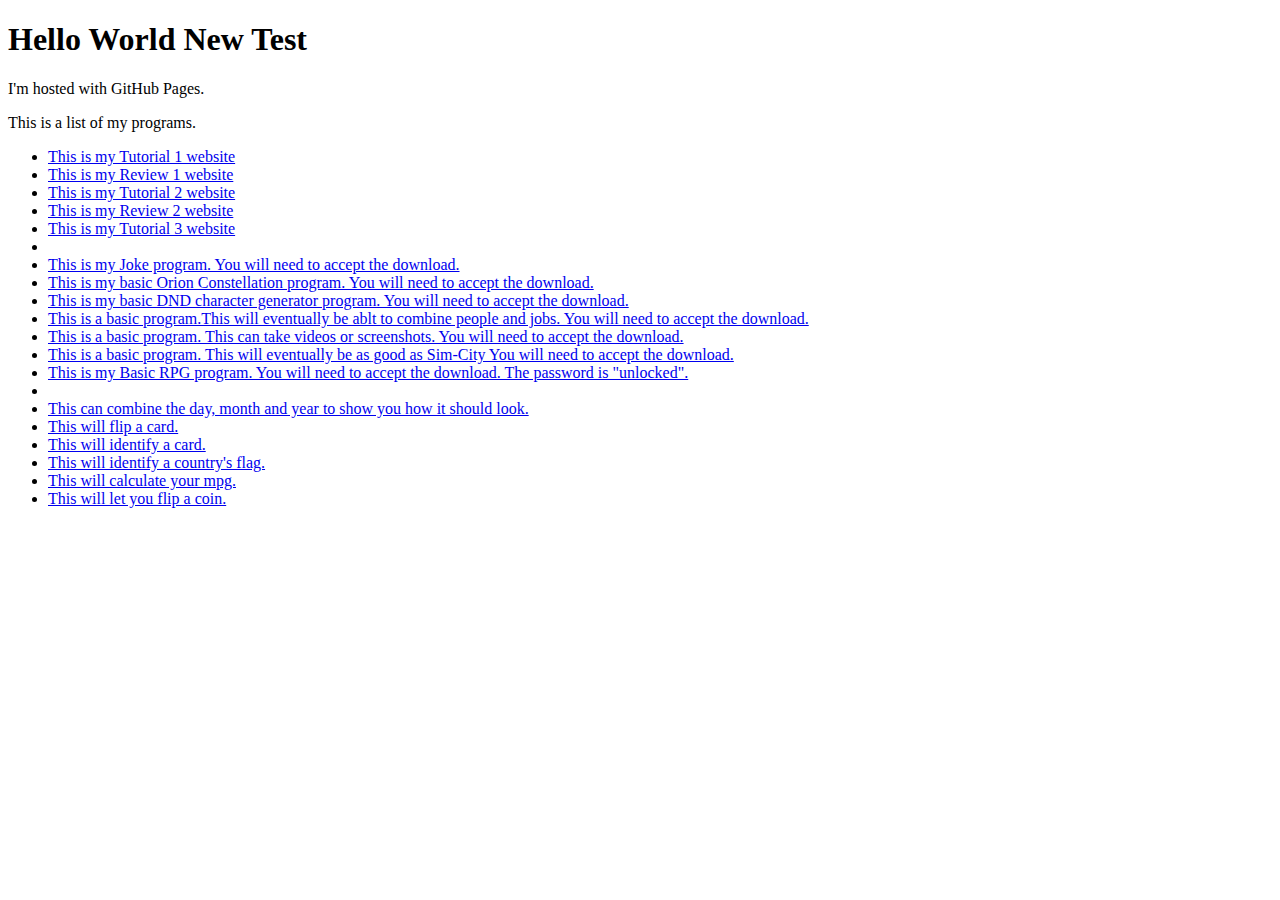
==== index.html @ 756f103d "Added coin Flip" ====
<!DOCTYPE html>
<html>
  <head>
    <title>My Title</title>
  </head>
<body>
  <h1><b>Hello World</b> New Test</h1>
<p>I'm hosted with GitHub Pages.</p>
  <p>This is a list of my programs.</p>
  <ul>
  <li><a href="https://calebhk98.github.io/HTML-Tutorial-1/ct_start.html">This is my Tutorial 1 website </a></li>
  <li><a href="https://calebhk98.github.io/HTML-Review-1/mp_index.html">This is my Review 1 website </a></li>
  <li><a href="https://calebhk98.github.io/HTML-Tutorial-2/tss_home.html">This is my Tutorial 2 website </a></li>
  <li><a href="https://calebhk98.github.io/HTML-Review-2/tss_coach.html">This is my Review 2 website </a></li>
  <li><a href="https://calebhk98.github.io/HTML-Tutorial-3/pc_home.html">This is my Tutorial 3 website </a></li>
  <li></li>
  <li><a href="https://calebhk98.github.io/Joke-And-Punchline-In-C-/Joke%20and%20Punch%20Line/bin/Debug/Joke%20and%20Punch%20Line.exe">This is my Joke program. You will need to accept the download. </a></li>
  <li><a href="https://calebhk98.github.io/Orions-Constellation/OrionConstellation/bin/Debug/OrionConstellation.exe">This is my basic Orion Constellation program. You will need to accept the download. </a></li>
  <li><a href="https://calebhk98.github.io/DND-Character-Generator/Dnd Character Creator/bin/Debug/Dnd Character Creator.exe">This is my basic DND character generator program. You will need to accept the download. </a></li>
  <li><a href="https://calebhk98.github.io/Python-Job-Dating/PythonApplication1/PythonApplication1.py">This is a basic program.This will eventually be ablt to combine people and jobs. You will need to accept the download. </a></li>
  <li><a href="https://calebhk98.github.io/Screen-Recorder/Recording Application/bin/Debug/Recording Application.exe">This is a basic program. This can take videos or screenshots. You will need to accept the download. </a></li>
  <li><a href="https://calebhk98.github.io/City-Builder/City Builder/bin/Debug/City Builder.exe">This is a basic program. This will eventually be as good as Sim-City You will need to accept the download. </a></li>
  <li><a href="https://calebhk98.github.io/C-Basic-RPG/Following%20Tutorial/bin/Debug/Following%20Tutorial.exe">This is my Basic RPG program. You will need to accept the download. The password is "unlocked".</a></li>
  <li></li>
  <li><a href="https://github.com/calebhk98/Date-Assembler/raw/master/Birth%20Date%20String/bin/Debug/Birth%20Date%20String.exe">This can combine the day, month and year to show you how it should look. </a></li>
  <li><a href="https://github.com/calebhk98/Card-Flip/raw/master/CardFlip/bin/Debug/CardFlip.exe">This will flip a card. </a></li>
  <li><a href="https://github.com/calebhk98/Card-Identifier/raw/master/CardIdentifier/bin/Debug/CardIdentifier.exe">This will identify a card. </a></li>
  <li><a href="https://github.com/calebhk98/Flag-Identifier/raw/master/Flags/bin/Debug/Flags.exe">This will identify a country's flag. </a></li>
  <li><a href="https://github.com/calebhk98/Fuel-Economy/raw/master/Fuel%20Economy/bin/Debug/Fuel%20Economy.exe">This will calculate your mpg. </a></li>
  <li><a href="https://github.com/calebhk98/Coin-Flip/raw/master/HeadsOrTails/bin/Debug/HeadsOrTails.exe">This will let you flip a coin. </a></li>
  
  </ul>
</body>
</html>
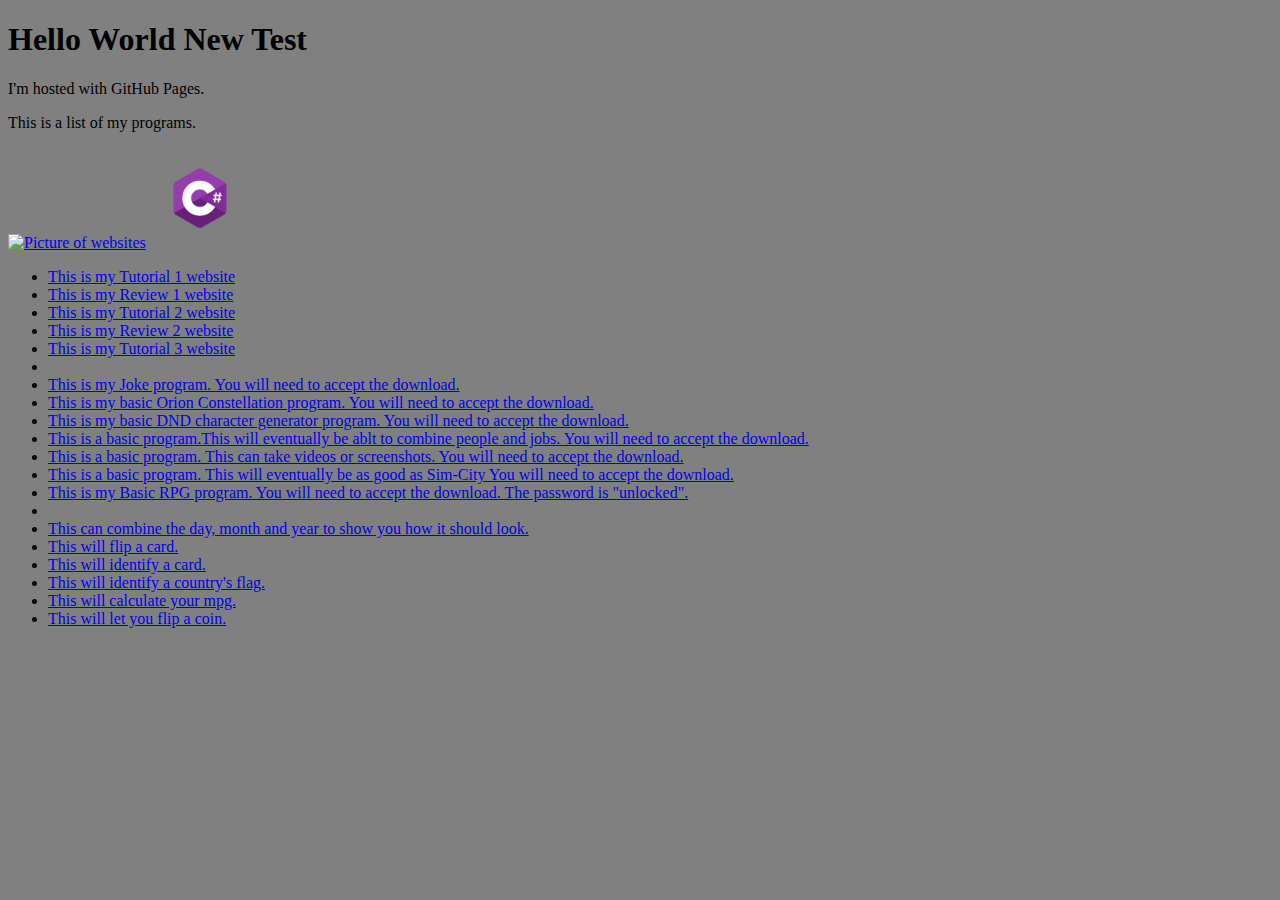
==== commit 7acbf63a: "Added C# page" ====
--- a/index.html
+++ b/index.html
@@ -1,18 +1,21 @@
 <!DOCTYPE html>
 <html>
   <head>
-    <title>My Title</title>
+    <title>Caleb's Website</title>
+    <link href="base.css" rel="stylesheet" />
   </head>
 <body>
   <h1><b>Hello World</b> New Test</h1>
 <p>I'm hosted with GitHub Pages.</p>
   <p>This is a list of my programs.</p>
+  <a href="Websites.html"> <img src="websites1.jpg" alt="Picture of websites" width="100"/></a>
+  <a href="C%23Programs.html"> <img src="csharpPic.png" alt="C sharp Logo" width="100"/></a>
   <ul>
-  <li><a href="https://calebhk98.github.io/HTML-Tutorial-1/ct_start.html">This is my Tutorial 1 website </a></li>
-  <li><a href="https://calebhk98.github.io/HTML-Review-1/mp_index.html">This is my Review 1 website </a></li>
-  <li><a href="https://calebhk98.github.io/HTML-Tutorial-2/tss_home.html">This is my Tutorial 2 website </a></li>
-  <li><a href="https://calebhk98.github.io/HTML-Review-2/tss_coach.html">This is my Review 2 website </a></li>
-  <li><a href="https://calebhk98.github.io/HTML-Tutorial-3/pc_home.html">This is my Tutorial 3 website </a></li>
+  <li><a href="https://calebhk98.github.io/HTML-Tutorial-1/ct_start.html" target="_blank">This is my Tutorial 1 website </a></li>
+  <li><a href="https://calebhk98.github.io/HTML-Review-1/mp_index.html" target="_blank">This is my Review 1 website </a></li>
+  <li><a href="https://calebhk98.github.io/HTML-Tutorial-2/tss_home.html" target="_blank">This is my Tutorial 2 website </a></li>
+  <li><a href="https://calebhk98.github.io/HTML-Review-2/tss_coach.html" target="_blank">This is my Review 2 website </a></li>
+  <li><a href="https://calebhk98.github.io/HTML-Tutorial-3/pc_home.html" target="_blank">This is my Tutorial 3 website </a></li>
   <li></li>
   <li><a href="https://calebhk98.github.io/Joke-And-Punchline-In-C-/Joke%20and%20Punch%20Line/bin/Debug/Joke%20and%20Punch%20Line.exe">This is my Joke program. You will need to accept the download. </a></li>
   <li><a href="https://calebhk98.github.io/Orions-Constellation/OrionConstellation/bin/Debug/OrionConstellation.exe">This is my basic Orion Constellation program. You will need to accept the download. </a></li>
--- a/base.css
+++ b/base.css
@@ -0,0 +1,6 @@
+@charset "utf-8";
+html{
+  background-color: gray;
+
+
+}
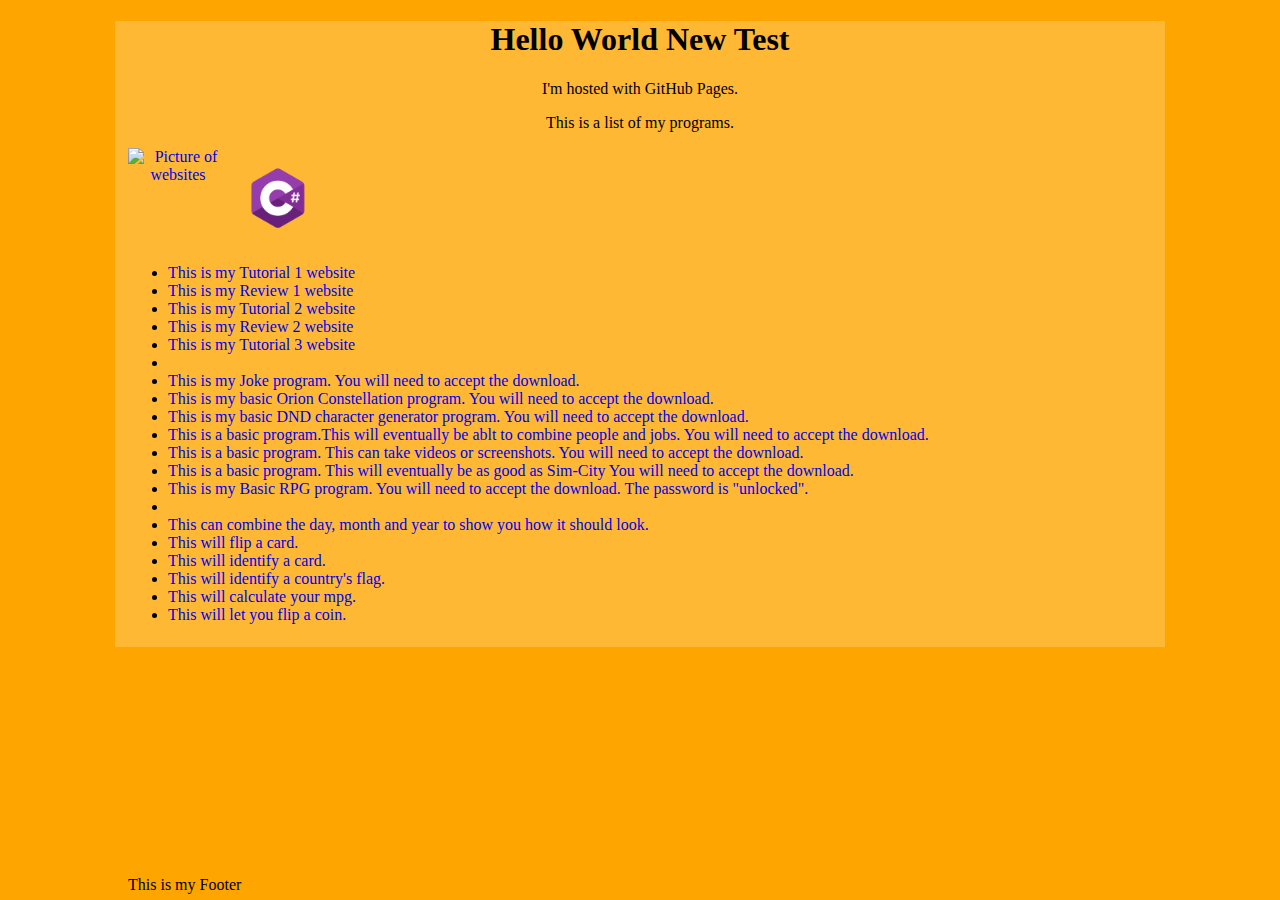
==== commit 7f9d1b7d: "Updates" ====
--- a/index.html
+++ b/index.html
@@ -33,5 +33,9 @@
   <li><a href="https://github.com/calebhk98/Coin-Flip/raw/master/HeadsOrTails/bin/Debug/HeadsOrTails.exe">This will let you flip a coin. </a></li>
   
   </ul>
+  <footer>
+		<p>This is my Footer</p>
+		
+		</footer>
 </body>
 </html>
--- a/base.css
+++ b/base.css
@@ -1,6 +1,79 @@
 @charset "utf-8";
 html{
-  background-color: gray;
+  background-color: orange;
+  text-align: center;
+  
+	text-decoration: none;
 
 
 }
+body{
+	padding:0%;
+	padding-left: 1%;
+	padding-right: 1%;
+	margin-top:0%;
+	display:block;
+	min-height:626px;
+	margin-left: auto;
+	margin-right: auto;
+	width: 80%;
+	
+	background-color:hsl(39, 100%, 60%);
+	
+	
+	
+}
+ul{
+	clear: left;
+	float: left;
+	text-align:left;
+	display:block;
+	
+}
+ul.Left{
+	clear: left;
+	width:45%;
+	float: left;
+	
+	display:block;
+	text-align:left;
+	list-style-type:none;
+	
+}
+
+ul.Right{
+	clear: right;
+	width:45%;
+	float: right;
+	display:block;
+	text-align:right;
+	list-style-type:none;
+	
+}
+
+img{
+	float:left;
+	
+	display:block;
+}
+a{
+	
+	text-decoration: none;
+	
+	
+}
+footer{
+	clear:both;
+	position:absolute;
+	bottom:0px;
+	height:2.5em;
+	text-bottom:10px; 
+	
+	
+}
+footer::after{
+	clear:both;
+	content:"";
+	display:table;
+	
+}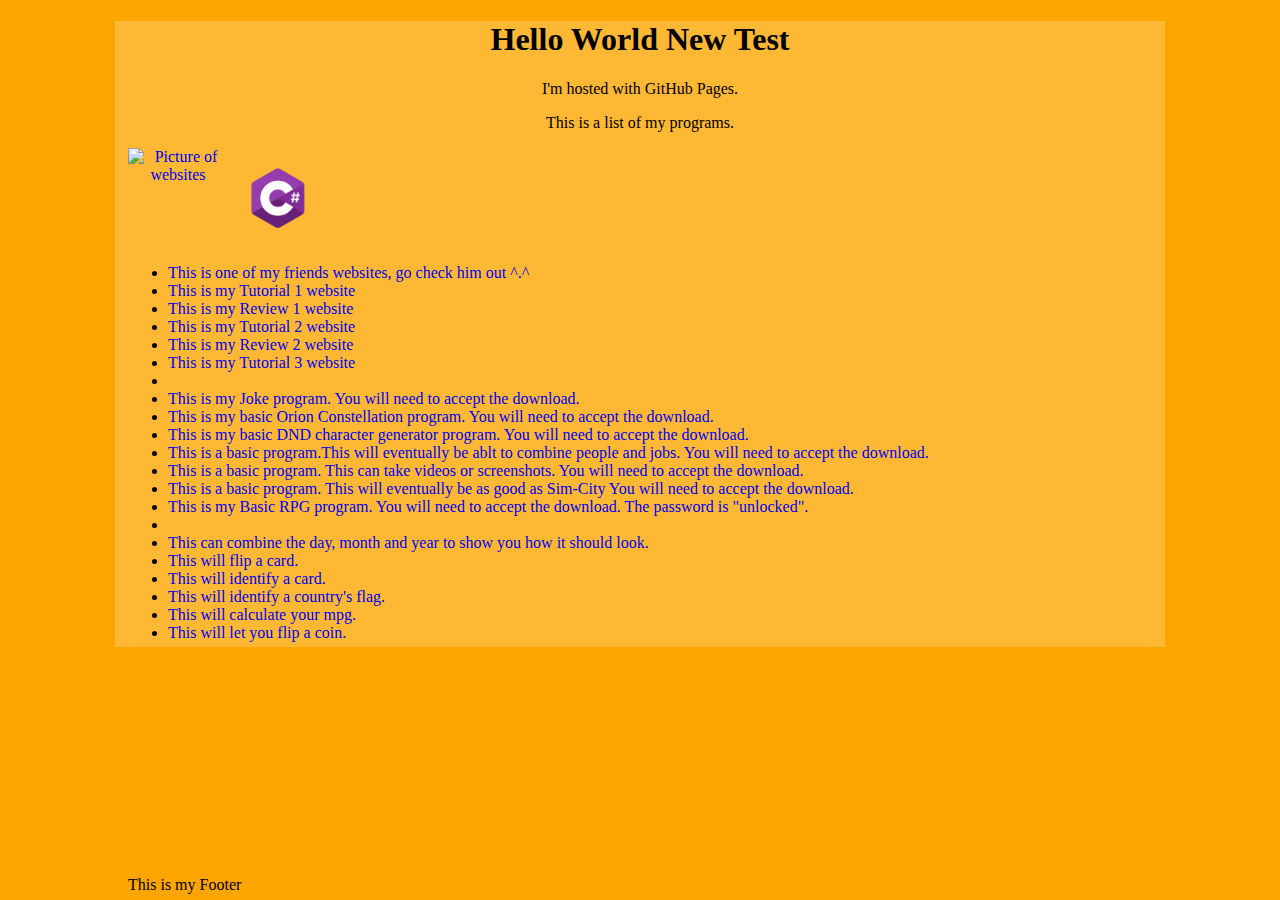
==== commit a5e35755: "Added Darknights website" ====
--- a/index.html
+++ b/index.html
@@ -11,6 +11,8 @@
   <a href="Websites.html"> <img src="websites1.jpg" alt="Picture of websites" width="100"/></a>
   <a href="C%23Programs.html"> <img src="csharpPic.png" alt="C sharp Logo" width="100"/></a>
   <ul>
+	  
+  <li><a href="https://darknight4231.github.io/">This is one of my friends websites, go check him out ^.^</a></li>
   <li><a href="https://calebhk98.github.io/HTML-Tutorial-1/ct_start.html" target="_blank">This is my Tutorial 1 website </a></li>
   <li><a href="https://calebhk98.github.io/HTML-Review-1/mp_index.html" target="_blank">This is my Review 1 website </a></li>
   <li><a href="https://calebhk98.github.io/HTML-Tutorial-2/tss_home.html" target="_blank">This is my Tutorial 2 website </a></li>
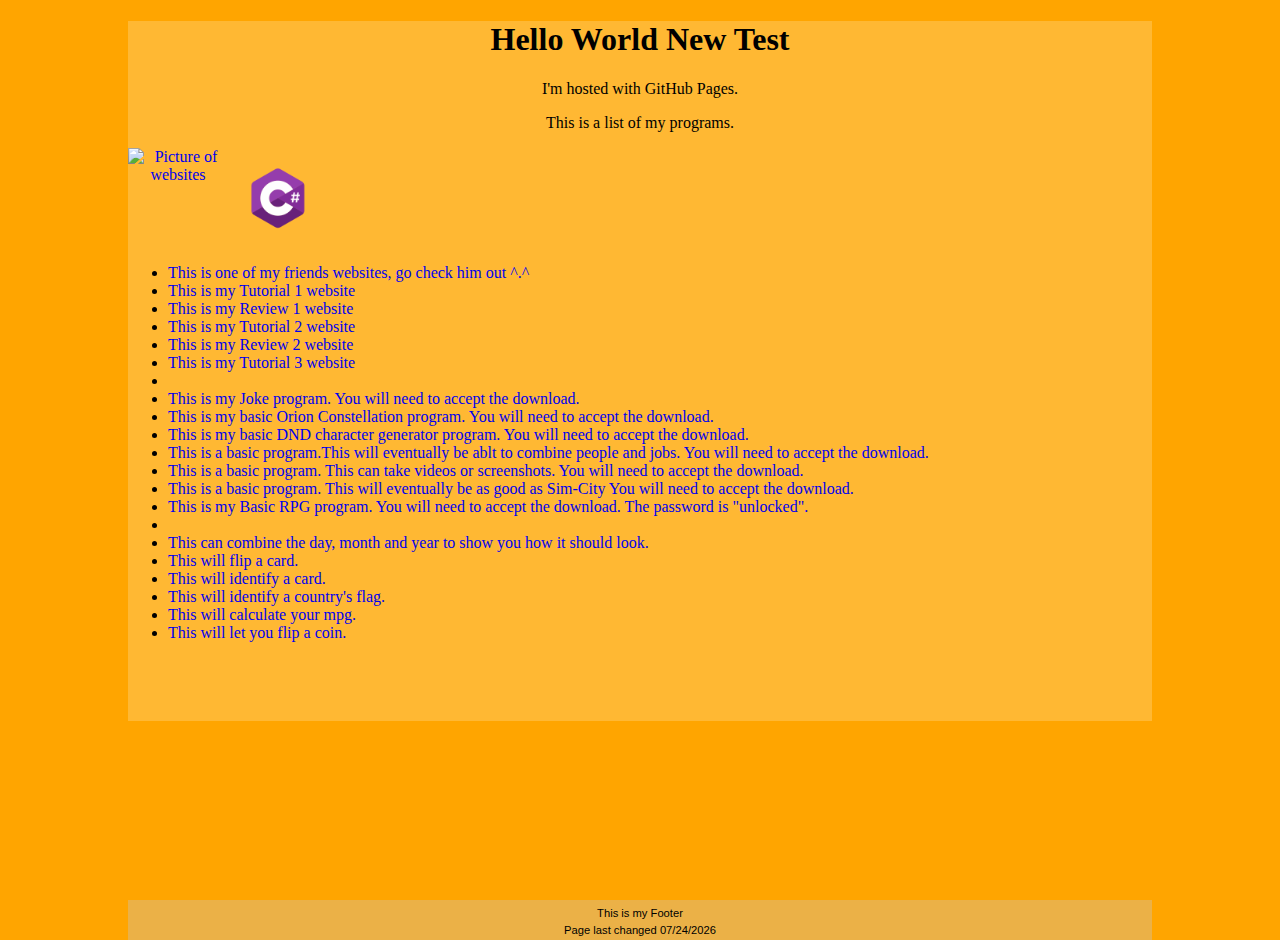
==== commit 2316e1b7: "Added an autodate function" ====
--- a/index.html
+++ b/index.html
@@ -3,6 +3,11 @@
   <head>
     <title>Caleb's Website</title>
     <link href="base.css" rel="stylesheet" />
+	<script type="text/javascript">
+			onload = function(){
+				document.getElementById("lastModified").innerHTML = "Page last changed " + document.lastModified.split(" ")[0];
+			}
+	</script>
   </head>
 <body>
   <h1><b>Hello World</b> New Test</h1>
@@ -35,9 +40,11 @@
   <li><a href="https://github.com/calebhk98/Coin-Flip/raw/master/HeadsOrTails/bin/Debug/HeadsOrTails.exe">This will let you flip a coin. </a></li>
   
   </ul>
-  <footer>
+	<footer>
+			
+		
 		<p>This is my Footer</p>
-		
-		</footer>
+		<span id="lastModified"></span>
+	</footer>
 </body>
 </html>
--- a/base.css
+++ b/base.css
@@ -1,19 +1,19 @@
 @charset "utf-8";
+
 html{
-  background-color: orange;
-  text-align: center;
-  
+	background-color: orange;
+	text-align: center;
+	  
 	text-decoration: none;
 
 
 }
 body{
 	padding:0%;
-	padding-left: 1%;
-	padding-right: 1%;
+	
 	margin-top:0%;
 	display:block;
-	min-height:626px;
+	min-height:700px;
 	margin-left: auto;
 	margin-right: auto;
 	width: 80%;
@@ -62,12 +62,20 @@
 	
 	
 }
-footer{
+
+body > footer{
 	clear:both;
+	
+	
 	position:absolute;
-	bottom:0px;
-	height:2.5em;
-	text-bottom:10px; 
+	bottom:-40px;
+	min-height:40px;
+	width:80%;
+	background-color:hsl(39, 80%, 60%);
+	text-align: center;
+	background-clip:content-box;
+	font: normal 0.7em/0.5em
+		Quicksand, Verdana, Geneva, sans-serif;
 	
 	
 }
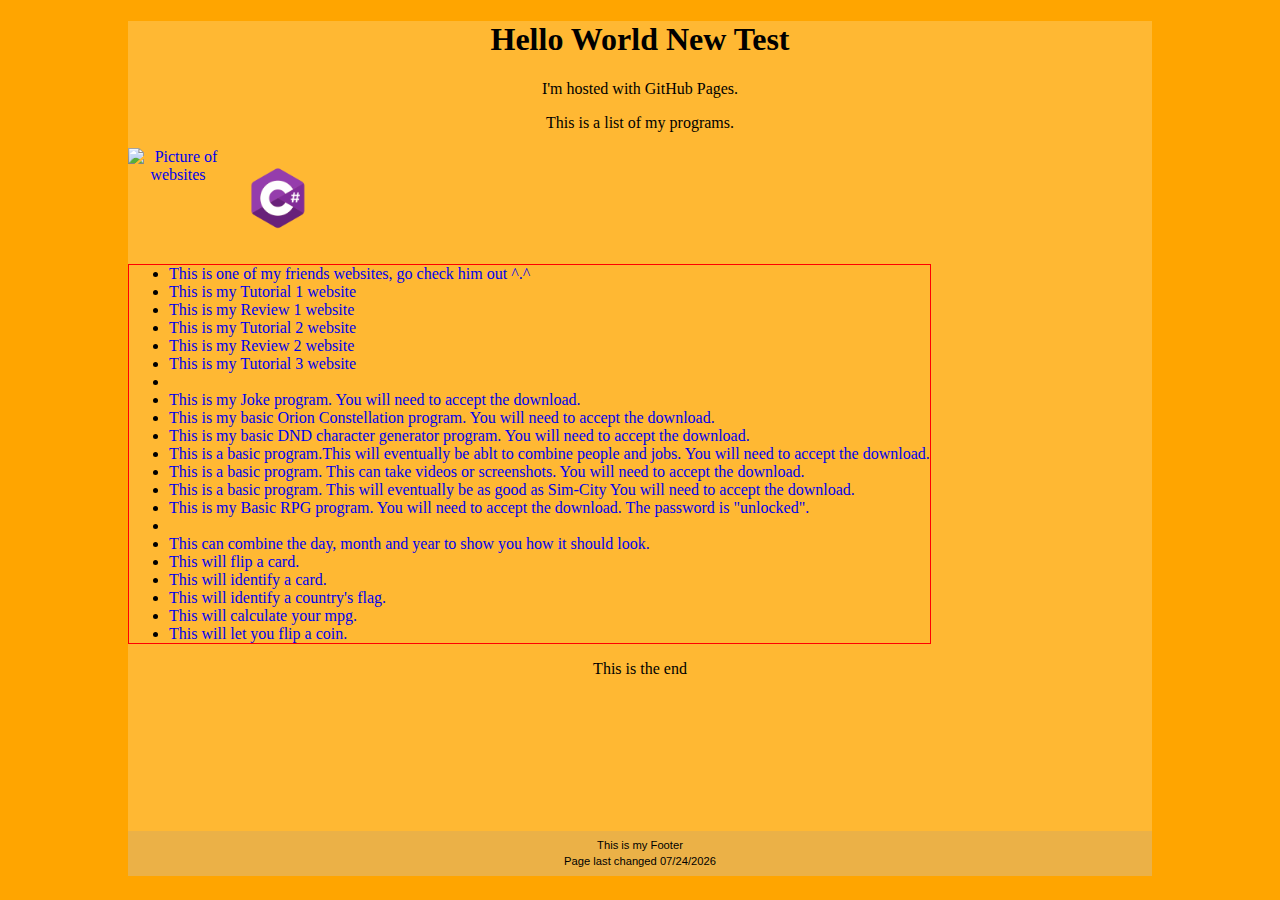
==== commit c699f28b: "Made the footer look better" ====
--- a/index.html
+++ b/index.html
@@ -39,7 +39,10 @@
   <li><a href="https://github.com/calebhk98/Fuel-Economy/raw/master/Fuel%20Economy/bin/Debug/Fuel%20Economy.exe">This will calculate your mpg. </a></li>
   <li><a href="https://github.com/calebhk98/Coin-Flip/raw/master/HeadsOrTails/bin/Debug/HeadsOrTails.exe">This will let you flip a coin. </a></li>
   
+
   </ul>
+  <p>This is the end</p>
+
 	<footer>
 			
 		
@@ -47,4 +50,5 @@
 		<span id="lastModified"></span>
 	</footer>
 </body>
+
 </html>
--- a/base.css
+++ b/base.css
@@ -2,25 +2,32 @@
 
 html{
 	background-color: orange;
-	text-align: center;
-	  
+	text-align: center;  
 	text-decoration: none;
+	box-sizing: border-box;
+	position: relative;
+	
 
 
 }
+
+
 body{
+	
 	padding:0%;
-	
-	margin-top:0%;
+	min-height: 90vh;
+	margin-top:0%;	
 	display:block;
-	min-height:700px;
 	margin-left: auto;
 	margin-right: auto;
 	width: 80%;
+	background-color:hsl(39, 100%, 60%);
+	display: block;
+	position: relative;
 	
-	background-color:hsl(39, 100%, 60%);
-	
-	
+}
+p{
+	clear:both;
 	
 }
 ul{
@@ -29,10 +36,12 @@
 	text-align:left;
 	display:block;
 	
+     border:1px solid red;
+	
 }
 ul.Left{
 	clear: left;
-	width:45%;
+	width:40%;
 	float: left;
 	
 	display:block;
@@ -43,7 +52,7 @@
 
 ul.Right{
 	clear: right;
-	width:45%;
+	width:40%;
 	float: right;
 	display:block;
 	text-align:right;
@@ -62,15 +71,13 @@
 	
 	
 }
-
-body > footer{
+footer{
+	
 	clear:both;
-	
-	
 	position:absolute;
-	bottom:-40px;
-	min-height:40px;
-	width:80%;
+	text-bottom:-50px;
+	min-height:4em;
+	width:100%;
 	background-color:hsl(39, 80%, 60%);
 	text-align: center;
 	background-clip:content-box;
@@ -78,10 +85,8 @@
 		Quicksand, Verdana, Geneva, sans-serif;
 	
 	
+	bottom:-4em;
+	
 }
-footer::after{
-	clear:both;
-	content:"";
-	display:table;
-	
-}+
+
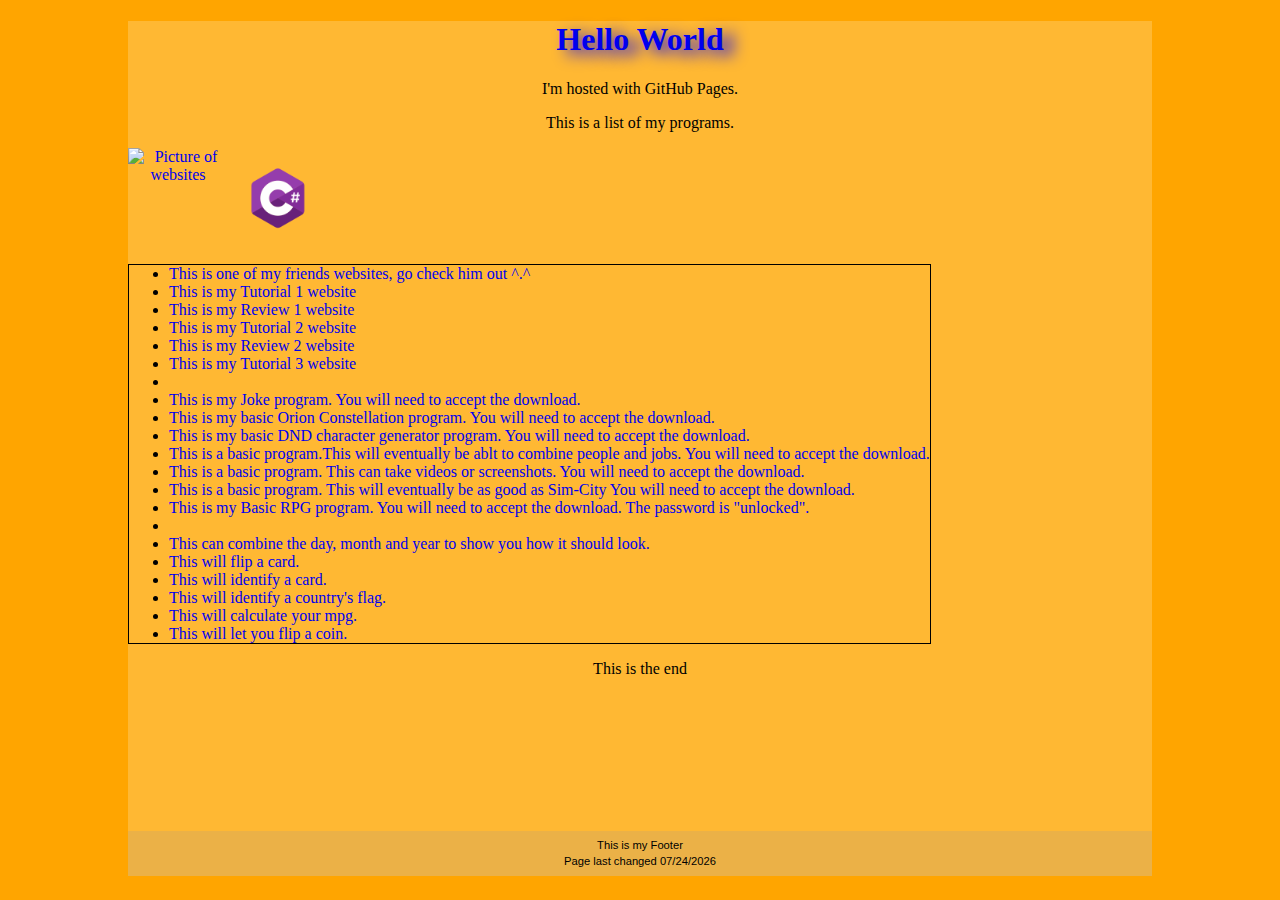
==== commit 881878cf: "H1 and border prettiness" ====
--- a/index.html
+++ b/index.html
@@ -10,7 +10,7 @@
 	</script>
   </head>
 <body>
-  <h1><b>Hello World</b> New Test</h1>
+  <h1><a href="index.html"><b>Hello World</b> </a></h1>
 <p>I'm hosted with GitHub Pages.</p>
   <p>This is a list of my programs.</p>
   <a href="Websites.html"> <img src="websites1.jpg" alt="Picture of websites" width="100"/></a>
--- a/base.css
+++ b/base.css
@@ -11,6 +11,12 @@
 
 }
 
+
+h1{
+	
+	text-shadow: blue 10px 5px 15px;
+	
+}
 
 body{
 	
@@ -36,7 +42,7 @@
 	text-align:left;
 	display:block;
 	
-     border:1px solid red;
+     border:1px solid black;
 	
 }
 ul.Left{
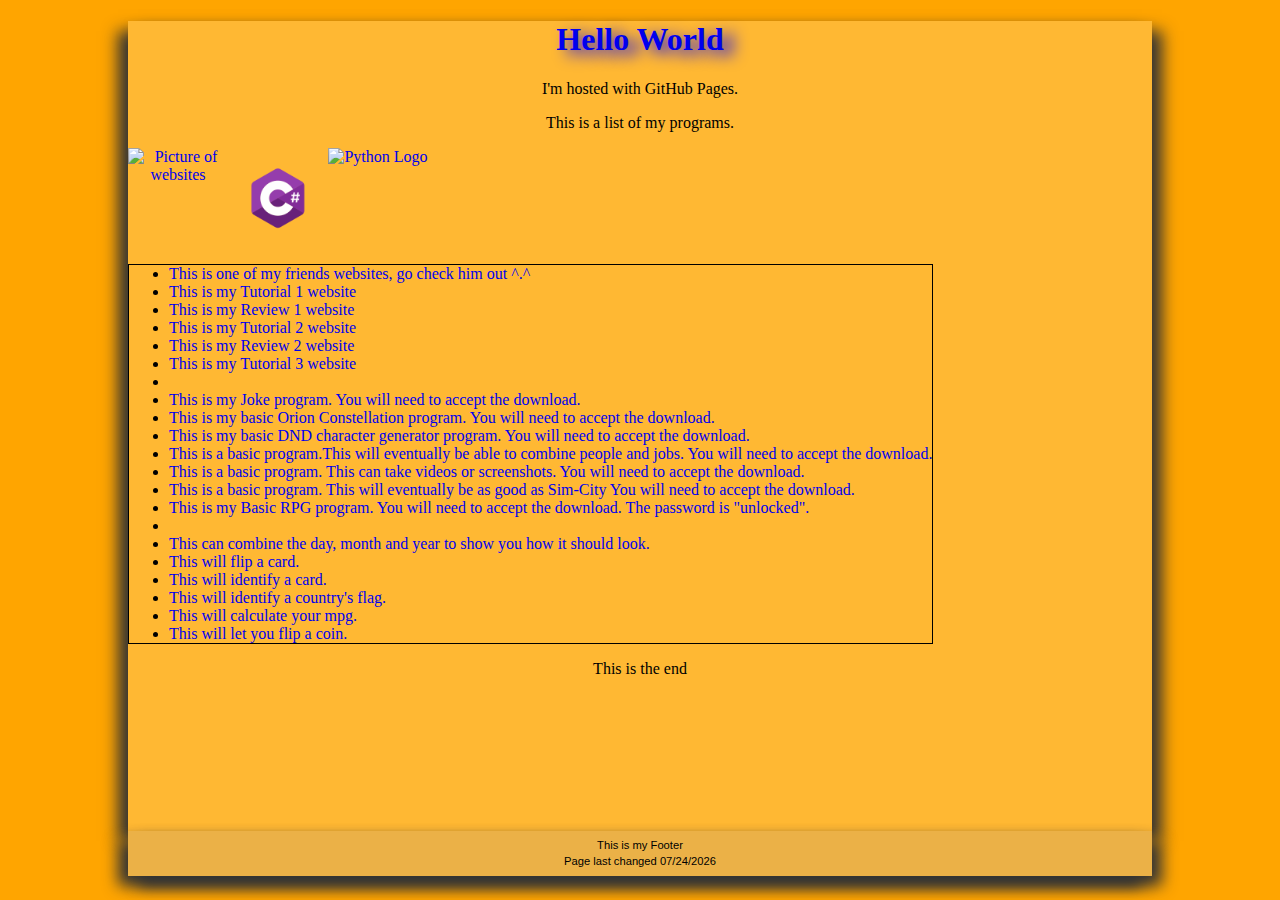
==== commit 665715b0: "Spelling Error fixed" ====
--- a/index.html
+++ b/index.html
@@ -14,7 +14,8 @@
 <p>I'm hosted with GitHub Pages.</p>
   <p>This is a list of my programs.</p>
   <a href="Websites.html"> <img src="websites1.jpg" alt="Picture of websites" width="100"/></a>
-  <a href="C%23Programs.html"> <img src="csharpPic.png" alt="C sharp Logo" width="100"/></a>
+  <a href="C%23Programs.html"> <img src="csharpPic.png" alt="C sharp Logo" width="100"/></a>  
+  <a href="Python.html"> <img src="Python Logo.png" alt="Python Logo" width="100"/></a>
   <ul>
 	  
   <li><a href="https://darknight4231.github.io/">This is one of my friends websites, go check him out ^.^</a></li>
@@ -27,7 +28,7 @@
   <li><a href="https://calebhk98.github.io/Joke-And-Punchline-In-C-/Joke%20and%20Punch%20Line/bin/Debug/Joke%20and%20Punch%20Line.exe">This is my Joke program. You will need to accept the download. </a></li>
   <li><a href="https://calebhk98.github.io/Orions-Constellation/OrionConstellation/bin/Debug/OrionConstellation.exe">This is my basic Orion Constellation program. You will need to accept the download. </a></li>
   <li><a href="https://calebhk98.github.io/DND-Character-Generator/Dnd Character Creator/bin/Debug/Dnd Character Creator.exe">This is my basic DND character generator program. You will need to accept the download. </a></li>
-  <li><a href="https://calebhk98.github.io/Python-Job-Dating/PythonApplication1/PythonApplication1.py">This is a basic program.This will eventually be ablt to combine people and jobs. You will need to accept the download. </a></li>
+  <li><a href="https://calebhk98.github.io/Python-Job-Dating/PythonApplication1/PythonApplication1.py">This is a basic program.This will eventually be able to combine people and jobs. You will need to accept the download. </a></li>
   <li><a href="https://calebhk98.github.io/Screen-Recorder/Recording Application/bin/Debug/Recording Application.exe">This is a basic program. This can take videos or screenshots. You will need to accept the download. </a></li>
   <li><a href="https://calebhk98.github.io/City-Builder/City Builder/bin/Debug/City Builder.exe">This is a basic program. This will eventually be as good as Sim-City You will need to accept the download. </a></li>
   <li><a href="https://calebhk98.github.io/C-Basic-RPG/Following%20Tutorial/bin/Debug/Following%20Tutorial.exe">This is my Basic RPG program. You will need to accept the download. The password is "unlocked".</a></li>
--- a/base.css
+++ b/base.css
@@ -30,6 +30,9 @@
 	background-color:hsl(39, 100%, 60%);
 	display: block;
 	position: relative;
+	
+	box-shadow: rgb(51,51,51) 10px 10px 15px,
+				rgb(51,51,51)-10px 10px 15px;
 	
 }
 p{
@@ -93,6 +96,9 @@
 	
 	bottom:-4em;
 	
+	box-shadow: rgb(51,51,51) 10px 10px 15px,
+				rgb(51,51,51)-10px 10px 15px;
+	
 }
 
 
